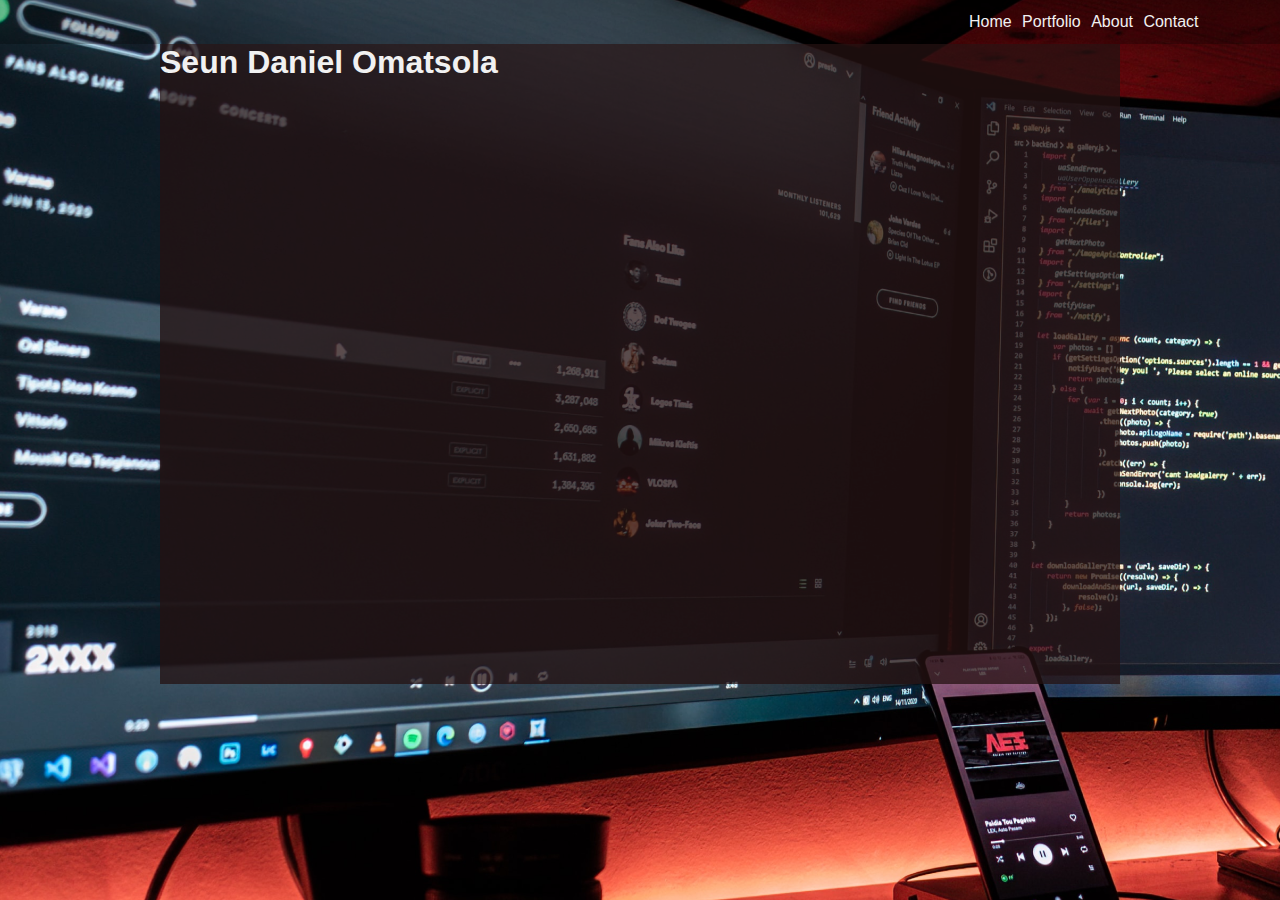
==== index.html @ ba543c5b "Seun Daniel Portfolio website plane" ====
<!DOCTYPE html>
<html lang="en">
<head>
    <meta charset="UTF-8">
    <meta http-equiv="X-UA-Compatible" content="IE=edge">
    <meta name="viewport" content="width=device-width, initial-scale=1.0">
    <title>Seun Daniel Omatsola</title>
    <link rel="stylesheet" href="index.css">
</head>
<body>
    <header>
        <nav>
            <ul>
                <li>Home</li>
                <li>Portfolio</li>
                <li>About</li>
                <li>Contact</li>
            </ul>
        </nav>
    </header>
    <div id="main-card">
        <h1>Seun Daniel Omatsola</h1>
    </div>
    
        
    
</body>
</html>
---- index.css ----
* {
    border: 0;
    font-family: 'Roboto', Verdana, sans-serif;
    margin: 0;
    padding: 0;
}

body {
    background-image: url('./imgs/background.png');
}

h1 {
    color: rgb(241, 241, 241);
}

header {
    background-color: rgba(0, 0, 0, 0.26);
    height: 200%;
    padding: 1%;
}

li {
    color: rgb(241, 241, 241);
    display: inline;
    list-style: none;
    margin-right: 0.5%;
    
}

#main-card{
    background-color: rgba(36, 17, 17, 0.75);
    margin: auto;
    width: 75%;
    height: 640px;
}

nav {
    text-align: right;
    margin-right: 5%;
}

ul {
    
}
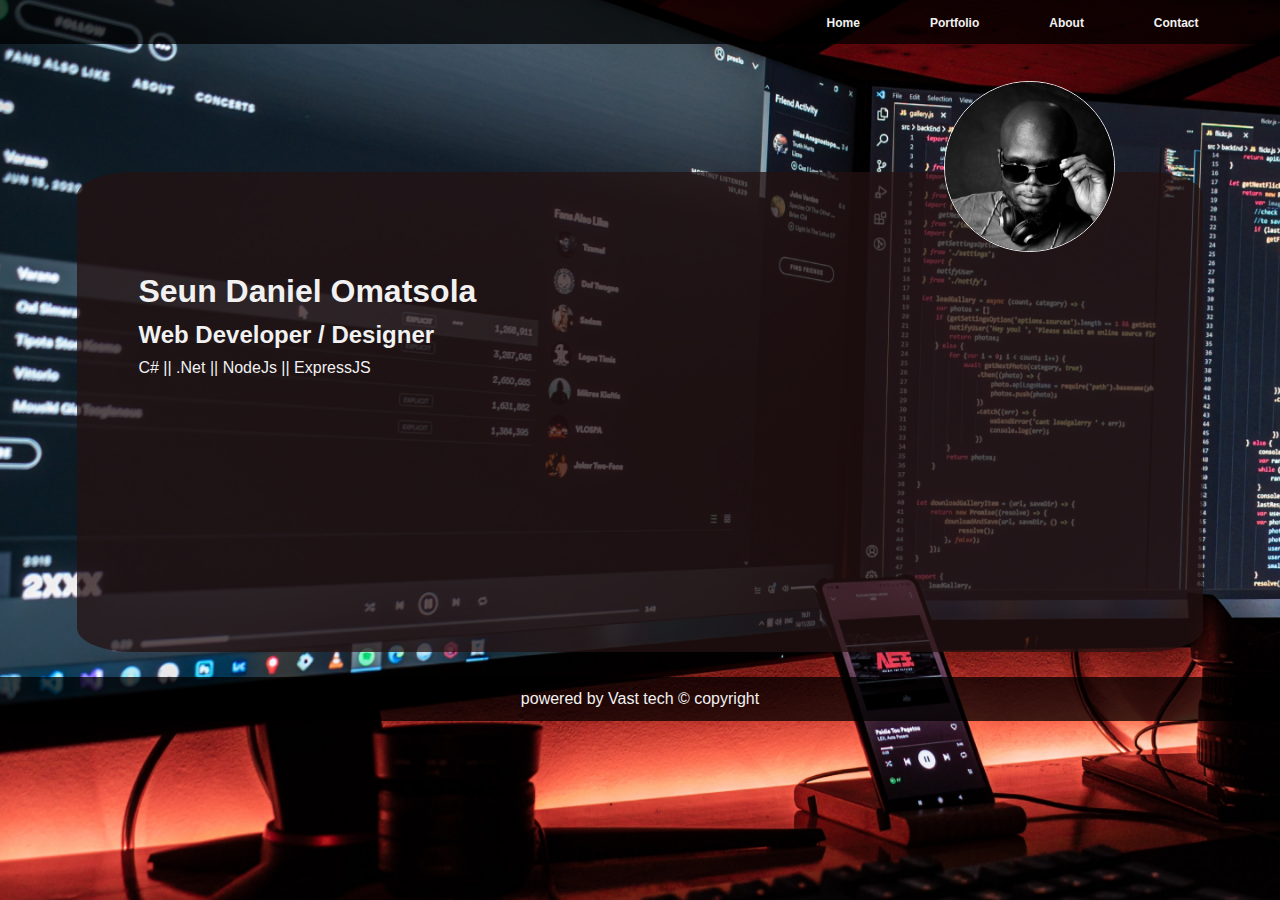
==== commit bab7a21c: "Done with static" ====
--- a/index.html
+++ b/index.html
@@ -6,21 +6,31 @@
     <meta name="viewport" content="width=device-width, initial-scale=1.0">
     <title>Seun Daniel Omatsola</title>
     <link rel="stylesheet" href="index.css">
+    <link rel="shortcut icon" href="./imgs/favicon.ico" type="image/x-icon">
 </head>
-<body>
+<body id="homebg">
     <header>
         <nav>
             <ul>
-                <li>Home</li>
-                <li>Portfolio</li>
-                <li>About</li>
-                <li>Contact</li>
+                <li class="nav-item"><a href="index.html">Home</a></li>
+                <li class="nav-item"><a href="portfolio.html">Portfolio</a></li>
+                <li class="nav-item"><a href="about.html">About</a></li>
+                <li class="nav-item"><a href="contact.html">Contact</a></li>
             </ul>
         </nav>
     </header>
-    <div id="main-card">
-        <h1>Seun Daniel Omatsola</h1>
+    <div id="main-card-home">
+        <img id="profilePic" class="profileImg" src="./imgs/profile.png" alt="Seun Daniel">
+        <div id="namecard">
+            <h1>Seun Daniel Omatsola</h1>
+            <h2>Web Developer / Designer</h2>
+            <p>C# || .Net || NodeJs || ExpressJS</p>
+        </div>
+        
     </div>
+    <footer>
+        powered by Vast tech © copyright
+    </footer>
     
         
     
--- a/index.css
+++ b/index.css
@@ -1,25 +1,90 @@
 * {
     border: 0;
+    color: rgb(241, 241, 241);
     font-family: 'Roboto', Verdana, sans-serif;
     margin: 0;
     padding: 0;
 }
 
+@keyframes animateBlink {
+    from {color: rgb(241, 241, 241)}
+    to {color: rgba(100, 48, 48, 0.75)}
+  }
+
+a {
+    text-decoration: none;
+    font-weight: bold;
+}
+
+#about {
+    background-color: rgba(36, 17, 17, 0.75);
+    height: 700px;
+    margin: auto;
+    margin-top: 6%;
+    margin-bottom: 2%;
+    border-radius: 5%;
+    width: 88%;
+}
+
+.aboutCard{
+    margin-right: 10%;
+}
+
+#aboutTable {
+    height: 70%;
+    width: 100%;
+    padding : 5%;
+    table-layout: fixed;
+}
+
+a:hover{
+    animation: animateBlink;
+    animation-duration: 0.5s;
+    text-decoration: underline 10px solid rgba(100, 48, 48, 0.75);
+}
+
 body {
-    background-image: url('./imgs/background.png');
-}
-
-h1 {
+    background-image: url('./imgs/background1.jpg');
+    background-size: cover;
+}
+
+footer {
+    background-color: rgba(0, 0, 0, 0.75);
     color: rgb(241, 241, 241);
+    padding: 1%;  
+    text-align: center;
+}
+
+h1,h2,p {
+    padding: 0.5%;
+}
+
+h1:hover {
+    animation: animateBlink;
+    animation-duration: 1s;
+    animation-iteration-count: infinite;
+    color: #fff;
+    font-size: xxx-large;
+    text-shadow: 0 0 10px #fff,0 0 20px #fff,0 0 40px #fff;
 }
 
 header {
-    background-color: rgba(0, 0, 0, 0.26);
+    background-color: rgba(0, 0, 0, 0.75);
     height: 200%;
     padding: 1%;
 }
 
-li {
+#homebg {
+    background-image: url('./imgs/background.png');
+    background-size: cover;
+}
+
+li{
+    font-size: 12px;
+    margin: 5%;
+}
+
+.nav-item {
     color: rgb(241, 241, 241);
     display: inline;
     list-style: none;
@@ -29,9 +94,35 @@
 
 #main-card{
     background-color: rgba(36, 17, 17, 0.75);
-    margin: auto;
-    width: 75%;
-    height: 640px;
+    height: 480px;
+    margin: auto;
+    margin-top: 6%;
+    margin-bottom: 2%;
+    border-radius: 5%;
+    width: 88%;
+}
+
+#main-card:hover{
+    box-shadow: 0 4px 8px 0 rgba(255, 144, 144, 0.3), 0 6px 20px 0 rgba(0, 0, 0, 0.19);
+}
+
+#main-card-home{
+    background-color: rgba(36, 17, 17, 0.75);
+    height: 480px;
+    margin: auto;
+    margin-top: 10%;
+    margin-bottom: 2%;
+    border-radius: 5%;
+    width: 88%;
+}
+
+#main-card-home:hover{
+    box-shadow: 0 4px 8px 0 rgba(255, 144, 144, 0.3), 0 6px 20px 0 rgba(0, 0, 0, 0.19);
+}
+
+#namecard {
+    padding-top: 1%;
+    padding-left: 5%;
 }
 
 nav {
@@ -39,6 +130,85 @@
     margin-right: 5%;
 }
 
-ul {
-    
+.profileImg:hover{
+    box-shadow: 0 4px 8px 0 rgba(255, 144, 144, 0.3), 0 6px 20px 0 rgba(0, 0, 0, 0.19);
+}
+
+#profilePic{
+    border-radius: 50%;
+    margin-left: 77%;
+    margin-top: -8%;
+    width: 15%;
+}
+
+#profilePicCenter {
+    border-radius: 50%;
+    margin-top: -5%;
+    margin-left: 45%;
+    width: 12%;
+}
+
+#profilePicLeft {
+    border-radius: 50%;
+    margin-top: -5%;
+    margin-left: 5%;
+    width: 12%;
+}
+
+.profileImg{
+    display: inline;
+    border: 1px solid;
+}
+
+.projectImg{
+    display: block;
+    margin: auto;
+    width: 40px;
+}
+
+.socialImg {
+    display: inline;
+    width: 60px;
+}
+
+#contactTable {
+    margin: auto;
+    width: 25%;
+    text-align: left;
+}
+
+.projectTab {
+    background-color : rgba(0, 0, 0, 0.75);
+    border-radius: 10px;
+    padding: 10%;
+}
+
+.projectTab:hover{
+    background-color : rgba(0, 0, 0, 1)
+}
+
+.projectTab>a{
+    font-size: 12px;
+}
+
+#projectTable {
+    height: 40%;
+    width: 40%;
+    margin: auto;
+    padding: 1%;
+    table-layout: fixed;
+    text-align: center;
+}
+
+
+
+#table {
+    margin-left: 5%;
+}
+
+#title {
+    position: absolute;
+    margin-left: 45%;
+    margin-top: 3%;
+    text-align: center;
 }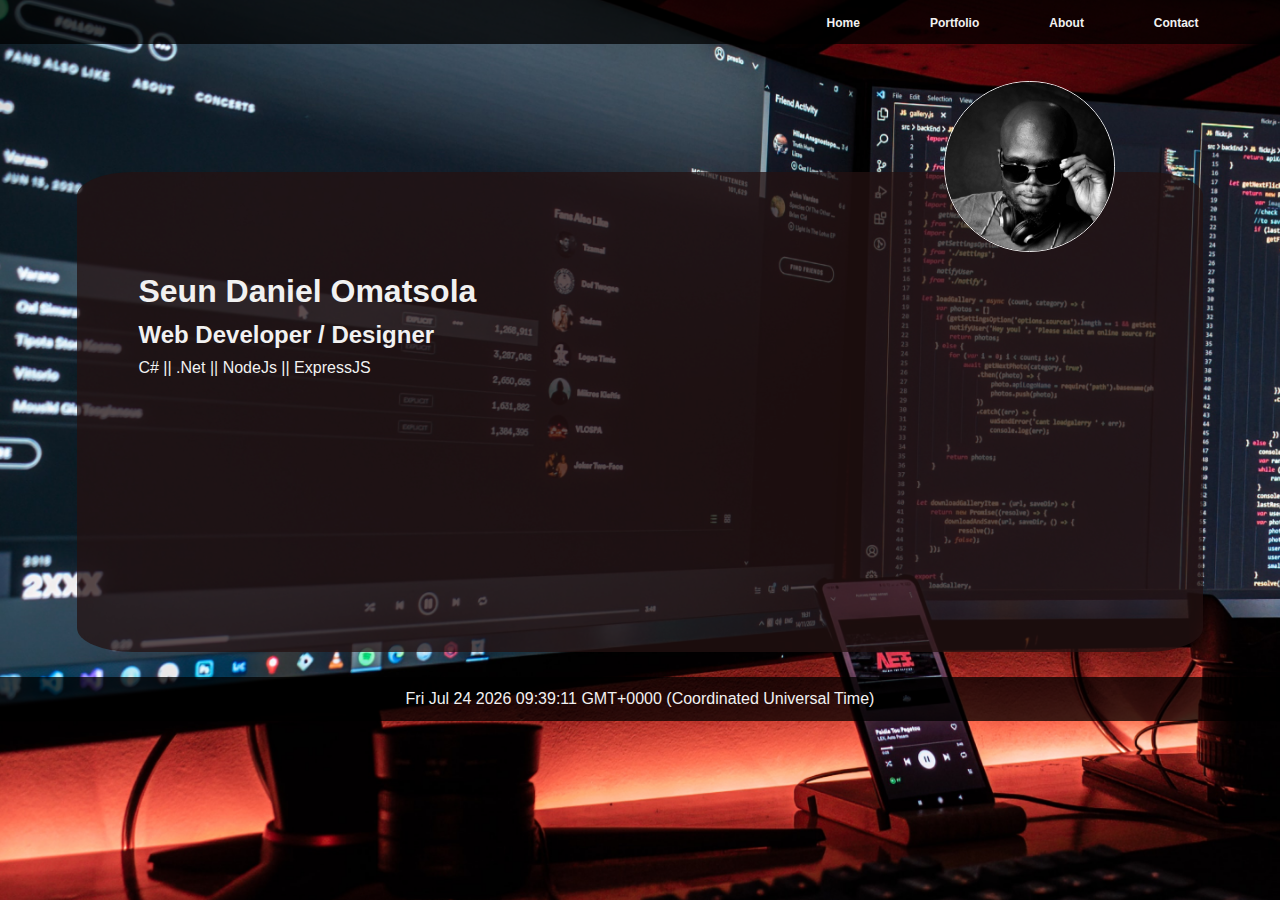
==== commit 538adf14: "Added clock function in javascript" ====
--- a/index.html
+++ b/index.html
@@ -28,11 +28,12 @@
         </div>
         
     </div>
-    <footer>
+    <footer id="footer">
         powered by Vast tech © copyright
     </footer>
     
-        
+    <script src="index.js">
+    </script>
     
 </body>
 </html>